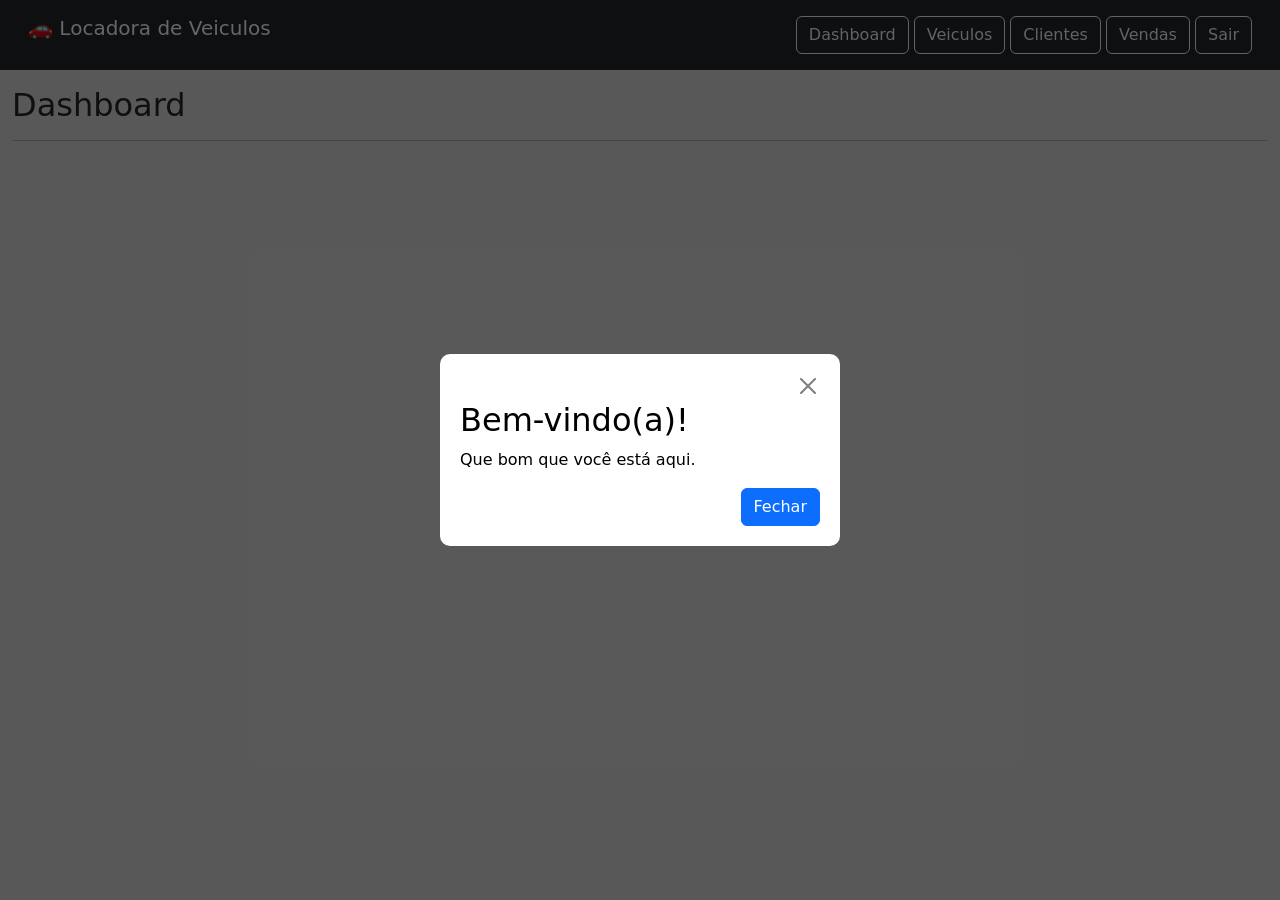
==== Projeto Final vProf/dashboard.html @ 41e821dd "Add files via upload" ====
<!DOCTYPE html>
<html lang="en">
<head>
    <meta charset="UTF-8">
    <meta name="viewport" content="width=device-width, initial-scale=1.0">
    <title>Document</title>

    <link href="https://cdn.jsdelivr.net/npm/bootstrap@5.3.8/dist/css/bootstrap.min.css" rel="stylesheet" integrity="sha384-sRIl4kxILFvY47J16cr9ZwB07vP4J8+LH7qKQnuqkuIAvNWLzeN8tE5YBujZqJLB" crossorigin="anonymous">
    <link rel="stylesheet" href="https://cdn.jsdelivr.net/npm/bootstrap-icons@1.11.3/font/bootstrap-icons.css">

    <link rel="stylesheet" href="css/custom.css">
</head>
<body class="container-fluid">
    
    <nav class="row bg-dark p-3">
        <div class="col text-white">
            <h5>🚗 Locadora de Veiculos</h5>
        </div>
        <div id="pc-menu" class="col text-end">
            <a href="dashboard.html" class="btn btn-outline-light">Dashboard</a>
            <a href="veiculos.html" class="btn btn-outline-light">Veiculos</a>
            <a href="clientes.html" class="btn btn-outline-light">Clientes</a>
            <a href="vendas.html" class="btn btn-outline-light">Vendas</a>
            <a href="index.html" class="btn btn-outline-light">Sair</a>
        </div>

        <div id="mobile-menu" class= "col text-end">
            <a href="#hamburger" data-bs-toggle="offcanvas" class="btn btn-outline-light">
            <img class="icon" src="https://files.catbox.moe/udvxgo.png" width="25" height="30">
            </a>
        </div>
    </nav>
        <div id="hamburger" class="offcanvas offcanvas-start">
                <div class="offcanvas-title bg-dark text-white">
                <button type="button" class="btn-close btn-close-white" data-bs-dismiss="offcanvas" aria-label="Close"></button>
                <h1 class="text-center">Menu</h1>
                </div>
                <div class="offcanvas-body bg-dark text-white">
                    <a href="dashboard.html" class="text-start btn btn-primary d-grid"><span class="bi bi-graph-up">   Dashboard</span></a>
                    <br>
                    <a href="veiculos.html" class="text-start btn btn-dark d-grid"><span class="bi bi-car-front">  Veiculos</span></a>
                    <br>
                    <a href="clientes.html" class="text-start btn btn-dark d-grid"><span class="bi bi-person-lines-fill">  Clientes</span></a>
                    <br>
                    <a href="vendas.html" class="text-start btn btn-dark d-grid"><span class="bi bi-cart2">  Vendas</span></a>
                    <br>
                    <a href="index.html" class="text-start btn btn-dark d-grid"><span class="bi bi-chevron-compact-left">  Sair</span></a>    
                </div>
            </div>


    <h2 class="mt-3">Dashboard</h2>
    <hr>
    <div class="overlay" id="o">
        <div class="modal-content">
        <div class="text-end"><button class="btn-close text end" id="x"></button></div>
            <h2>Bem-vindo(a)!</h2>
            <p>Que bom que você está aqui.</p>
            <div class="modal-footer">
            <button type="button" id="ok" class="btn btn-primary" data-bs-dismiss="modal">Fechar</button>
            </div>
        </div>
    </div>

    <script src="https://cdn.jsdelivr.net/npm/bootstrap@5.3.8/dist/js/bootstrap.bundle.min.js" integrity="sha384-FKyoEForCGlyvwx9Hj09JcYn3nv7wiPVlz7YYwJrWVcXK/BmnVDxM+D2scQbITxI" crossorigin="anonymous"></script>
    <script src="js/app.js"></script>

</body>
</html>
---- Projeto Final vProf/css/custom.css ----
html, body {
    height: 100%;
    background-color: #DEDEDE;
}

#mobile-menu {
    display: none;
}

.overlay{
    position:fixed;
    inset:0;
    display: none;
    align-items:center;
    justify-content:center;
    background:rgba(0,0,0,.6)
}
.overlay.show{
    display:flex
}

.modal-content{
    background:#fff;
    color:#000;
    padding:20px;
    border-radius:10px;
    max-width:400px;
    width:100%;
    box-sizing:border-box;
    position:relative
}

@media screen and (max-width: 780px) {
    #pc-menu {
        display: none;
    }
    
    #mobile-menu {
        display: block;
    }

    .modal{
        padding:16px;font-size:15px
    }
    .close{
        font-size:20px
    }
}

/*.col-12.botao {
    display: inline-flex;
    align-items: center;
}

.btn.btn-dark.d-grid {
    width: -webkit-fill-available;
}*/
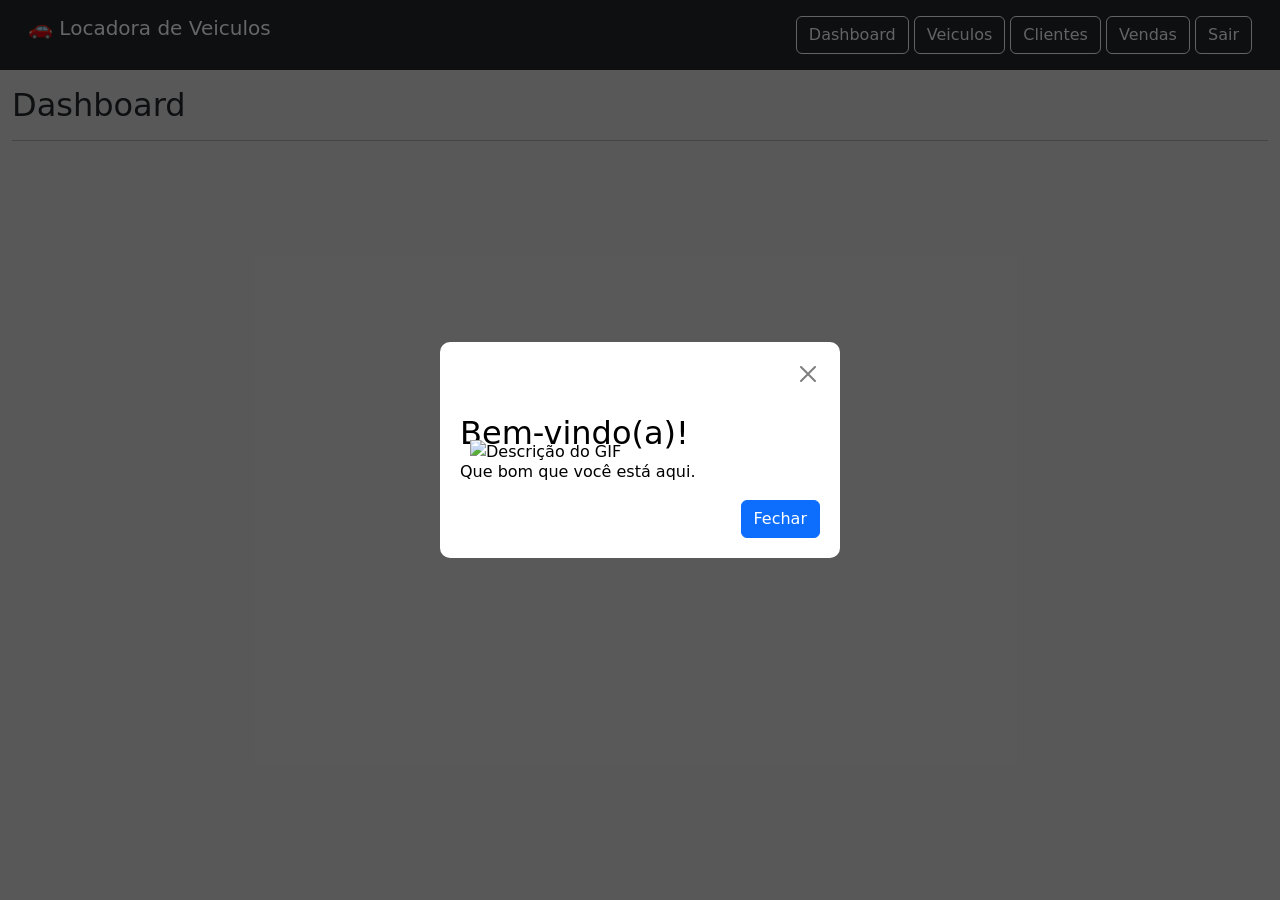
==== commit aca0e118: "Modal atualizado" ====
--- a/Projeto Final vProf/dashboard.html
+++ b/Projeto Final vProf/dashboard.html
@@ -54,8 +54,9 @@
     <div class="overlay" id="o">
         <div class="modal-content">
         <div class="text-end"><button class="btn-close text end" id="x"></button></div>
-            <h2>Bem-vindo(a)!</h2>
-            <p>Que bom que você está aqui.</p>
+            <div id="gif-modal" style="position:relative; top: 50px; left: 10px;"><img src="https://files.catbox.moe/4clq74.gif" alt="Descrição do GIF" class="img-fluid" width="130" height="200"></div>
+            <div class="welcome"><h2>Bem-vindo(a)!</h2>
+            <p>Que bom que você está aqui.</p></div>
             <div class="modal-footer">
             <button type="button" id="ok" class="btn btn-primary" data-bs-dismiss="modal">Fechar</button>
             </div>
@@ -66,4 +67,4 @@
     <script src="js/app.js"></script>
 
 </body>
-</html>+</html>
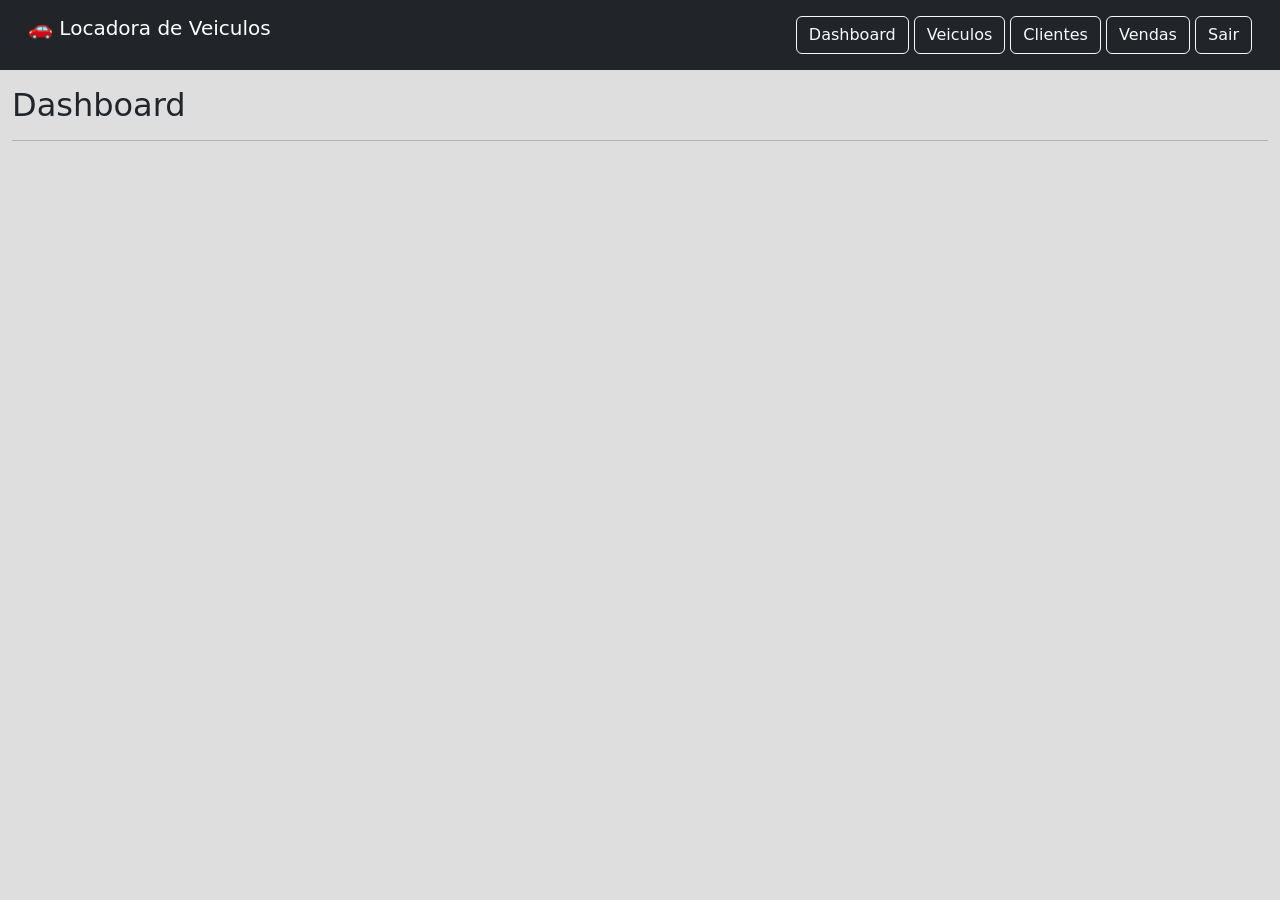
==== commit 30fa41a2: "modal refeito" ====
--- a/Projeto Final vProf/dashboard.html
+++ b/Projeto Final vProf/dashboard.html
@@ -11,7 +11,6 @@
     <link rel="stylesheet" href="css/custom.css">
 </head>
 <body class="container-fluid">
-    
     <nav class="row bg-dark p-3">
         <div class="col text-white">
             <h5>🚗 Locadora de Veiculos</h5>
@@ -48,21 +47,40 @@
                 </div>
             </div>
 
-
-    <h2 class="mt-3">Dashboard</h2>
-    <hr>
-    <div class="overlay" id="o">
-        <div class="modal-content">
-        <div class="text-end"><button class="btn-close text end" id="x"></button></div>
-            <div id="gif-modal" style="position:relative; top: 50px; left: 10px;"><img src="https://files.catbox.moe/4clq74.gif" alt="Descrição do GIF" class="img-fluid" width="130" height="200"></div>
-            <div class="welcome"><h2>Bem-vindo(a)!</h2>
-            <p>Que bom que você está aqui.</p></div>
-            <div class="modal-footer">
-            <button type="button" id="ok" class="btn btn-primary" data-bs-dismiss="modal">Fechar</button>
+    <div id="welcome" class="modal fade">
+    <!--Colocamos o nome da div que cobre o modal inteiro de "welcome", pra referenciar ela mais tarde no javascript.-->
+    <!--A Classe "modal-fade" é uma do Bootstrap que faz o modal surgir e fechar com um efeito animado de perder transparëncia-->
+        <div class="modal-dialog mod-welcome modal-dialog-centered">
+    <!--O Dialog é o pai das classes "modal-content, modal-body", que compõe a estrutura do modal no Boostrap.-->
+    <!--O "mod-welcome" é o nome adicional que dei pra referenciar no CSS a customização dessa estrutura-->
+    <!--Claro, o dialog-centered é um seletor da class dialog que faz o modal ficar no meio do site.-->
+            <div class="modal-content mod-welcome">
+    <!--O Dialog concedeu o uso do content pra demarcar o conteúdo principal do modal, e botei o mod-welcome pra customizar no CSS dps.-->          
+                <div class="modal-body m-left">
+    <!--O CSS do dialog dividiu o modal ao meio, então o modal-body pega só a parte da esquerda do modal. Botei m-left pra customizar no CSS dps tb-->
+                        <h1>Seja bem-vindo (a)!</h1>
+                         <p>
+                            Na nossa locadora você encontra os melhores carros disponíveis para aluguel, 
+                            com grande flexibilidade e sem burocracia!
+                            <br><br>
+                            Para navegar pelo site, acesse nossos botões na barra superior!
+                         </p>
+                    <div class="text-center"> <!--Classe de centralizar o botão de fechar no meio do modal-->
+                        <button class="btn btn-outline-light fw-semibold text-uppercase px-4 py-2" type="button" 
+                        data-bs-dismiss="modal">Fechar</button>
+                        <!--Data-bs-dismiss="modal" é o que faz o modal fechar.-->
+                        <!--Todas essas classes no botão são pra customizar ele. Achei melhor customizar só ele aqui do que no CSS-->
+                    </div>
+                </div> <!--Terminamos de inserir oq queremos que fique na esquerda, então fechamos a div do modal-body m-left-->
+                <div class="m-right-col"> <!--Criei a div para as coisas da direita (imagem) e fechei-->
+                    <img src="https://files.catbox.moe/1kzoq4.png">
+                </div>
             </div>
         </div>
     </div>
 
+    <h2 class="mt-3">Dashboard</h2>
+    <hr>
     <script src="https://cdn.jsdelivr.net/npm/bootstrap@5.3.8/dist/js/bootstrap.bundle.min.js" integrity="sha384-FKyoEForCGlyvwx9Hj09JcYn3nv7wiPVlz7YYwJrWVcXK/BmnVDxM+D2scQbITxI" crossorigin="anonymous"></script>
     <script src="js/app.js"></script>
 
--- a/Projeto Final vProf/css/custom.css
+++ b/Projeto Final vProf/css/custom.css
@@ -29,6 +29,11 @@
     box-sizing:border-box;
     position:relative
 }
+.welcome {
+    position:relative;
+    top: -50px;
+    left: 150px;
+}
 
 @media screen and (max-width: 780px) {
     #pc-menu {
@@ -54,4 +59,4 @@
 
 .btn.btn-dark.d-grid {
     width: -webkit-fill-available;
-}*/+}*/
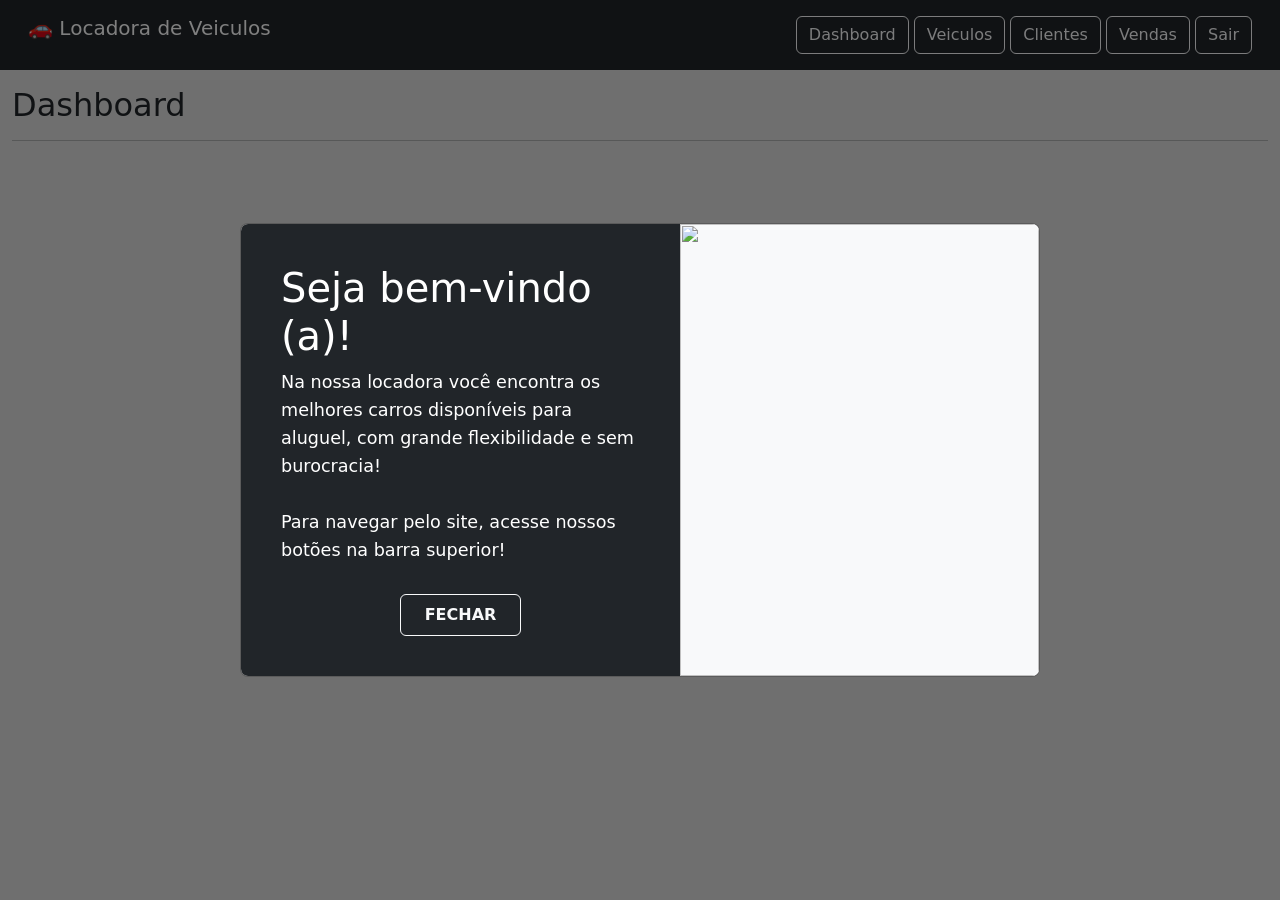
==== commit 7b7c4725: "código do rubens adicionado" ====
--- a/Projeto Final vProf/dashboard.html
+++ b/Projeto Final vProf/dashboard.html
@@ -20,7 +20,7 @@
             <a href="veiculos.html" class="btn btn-outline-light">Veiculos</a>
             <a href="clientes.html" class="btn btn-outline-light">Clientes</a>
             <a href="vendas.html" class="btn btn-outline-light">Vendas</a>
-            <a href="index.html" class="btn btn-outline-light">Sair</a>
+            <a href="#" class="btn btn-outline-light" data-bs-toggle="modal" data-bs-target="#logoutModal">Sair</a>
         </div>
 
         <div id="mobile-menu" class= "col text-end">
@@ -43,7 +43,7 @@
                     <br>
                     <a href="vendas.html" class="text-start btn btn-dark d-grid"><span class="bi bi-cart2">  Vendas</span></a>
                     <br>
-                    <a href="index.html" class="text-start btn btn-dark d-grid"><span class="bi bi-chevron-compact-left">  Sair</span></a>    
+                    <a href="#" class="btn btn-outline-light" data-bs-toggle="modal" data-bs-target="#logoutModal"><span class="bi bi-chevron-compact-left">  Sair</span></a>    
                 </div>
             </div>
 
@@ -81,6 +81,23 @@
 
     <h2 class="mt-3">Dashboard</h2>
     <hr>
+    <div class="modal fade" id="logoutModal" aria-labelledby="logoutModalLabel" aria-hidden="true">
+                <div class="modal-dialog modal-dialog-centered">
+                    <div class="modal-content">
+                        <div class="modal-header bg-danger text-white">
+                            <h5 class="modal-title" id="logoutModalLabel">Confirmar Saída</h5>
+                            <button type="button" class="btn-close btn-close-white"data-bs-dismiss="modal" aria-label="Fechar"></button>
+                        </div>
+                        <div class="modal-body">
+                            Tem certeza de que deseja sair da sua conta?
+                        </div>
+                        <div class="modal-footer">
+                            <button type="button" class="btn btn-secondary"data-bs-dismiss="modal">Não</button>
+                            <a href="index.html" class="btn btn-danger" id="confirmLogout">Sim</a>
+                        </div>
+                    </div>
+                </div>
+            </div>
     <script src="https://cdn.jsdelivr.net/npm/bootstrap@5.3.8/dist/js/bootstrap.bundle.min.js" integrity="sha384-FKyoEForCGlyvwx9Hj09JcYn3nv7wiPVlz7YYwJrWVcXK/BmnVDxM+D2scQbITxI" crossorigin="anonymous"></script>
     <script src="js/app.js"></script>
 
--- a/Projeto Final vProf/css/custom.css
+++ b/Projeto Final vProf/css/custom.css
@@ -7,32 +7,50 @@
     display: none;
 }
 
-.overlay{
-    position:fixed;
-    inset:0;
-    display: none;
-    align-items:center;
-    justify-content:center;
-    background:rgba(0,0,0,.6)
-}
-.overlay.show{
-    display:flex
+/*Definir o tamanho do modal e o espaçamento, além de dividir ele ao meio com o flex-direction: row*/
+.modal-dialog.mod-welcome {
+    max-width: 800px;
 }
 
-.modal-content{
-    background:#fff;
-    color:#000;
-    padding:20px;
-    border-radius:10px;
-    max-width:400px;
-    width:100%;
-    box-sizing:border-box;
-    position:relative
+.modal-content.mod-welcome {
+    border-radius: 8px;
+    overflow: hidden;
+    display: flex;
+    flex-direction: row;
+    align-items: stretch;
+    min-height: 450px;
 }
-.welcome {
-    position:relative;
-    top: -50px;
-    left: 150px;
+
+/* Conteúdo da esquerda, além de ressaltar a divisão e pedir que o tam do conteúdo possa ser flexível, se adaptando ao modal */
+.modal-body.m-left {
+    flex: 1;
+    background-color: #212529;
+    color: #fff;
+    padding: 40px;
+    display: flex;
+    flex-direction: column;
+    justify-content: space-between;
+}
+/*O tamanho do que está escrito na tag <p>*/
+.m-left p {
+    font-size: 1.1rem;
+    line-height: 1.6;
+    margin-bottom: 30px;
+}
+
+/* Coluna da imagem: Ressaltamos a divisão e o tamanho dessa metade da direita */
+.m-right-col {
+    flex: 1;
+    min-width: 300px;
+    max-width: 50%;
+    background-color: #f8f9fa;
+}
+/*Pedir que a imagem cubra a parte da direita inteira*/
+.m-right-col img {
+    width: 100%;
+    height: 100%;
+    object-fit: cover;
+    display: block;
 }
 
 @media screen and (max-width: 780px) {
